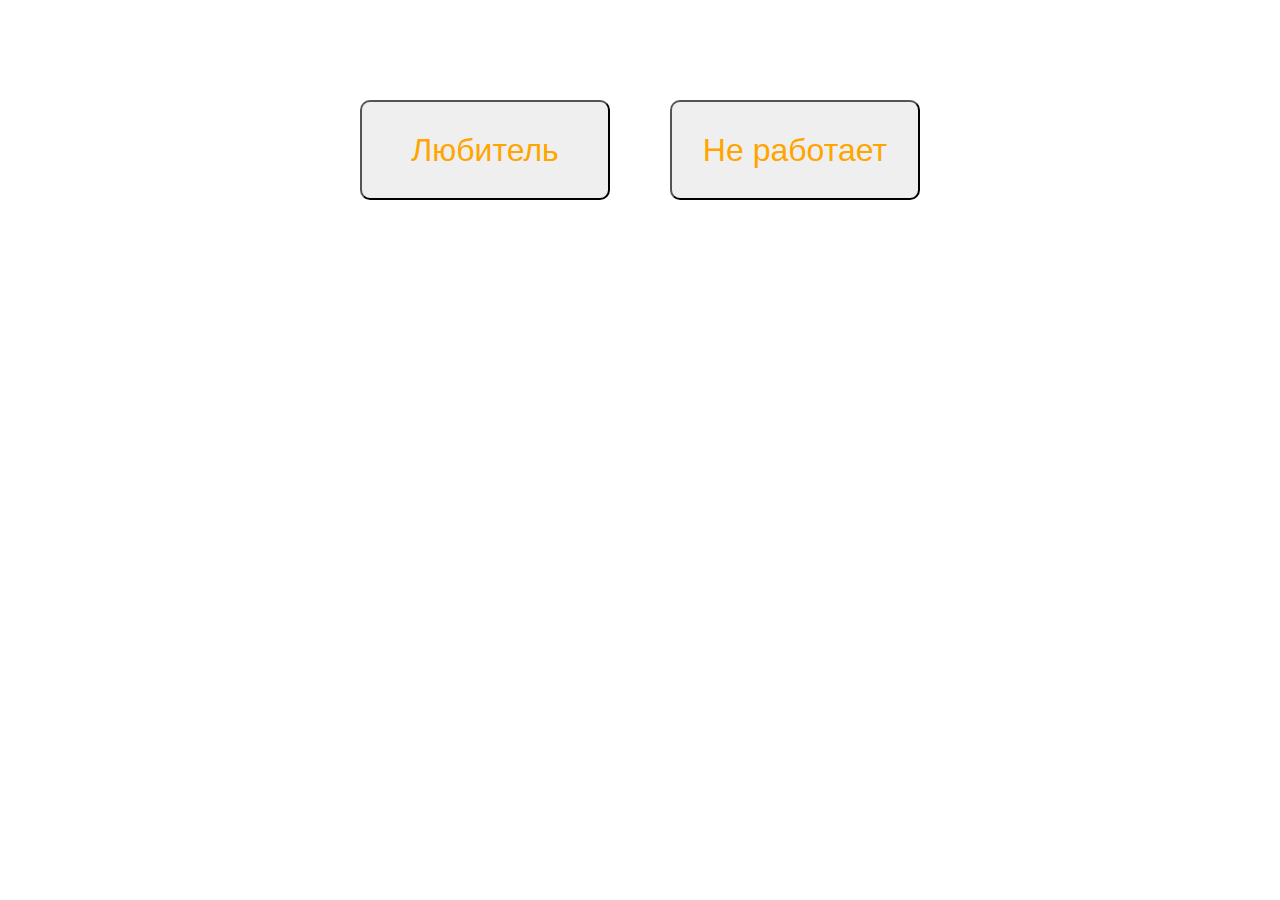
==== game/index.html @ 3ab40ca4 "game" ====
<!DOCTYPE html>
<html lang="en">
<head>
<script
        src="http://code.jquery.com/jquery-3.3.1.min.js"
        integrity="sha256-FgpCb/KJQlLNfOu91ta32o/NMZxltwRo8QtmkMRdAu8="
        crossorigin="anonymous" defer></script>
    <meta charset="UTF-8">
    <meta name="viewport" content="width=device-width, initial-scale=1.0">
    <meta http-equiv="X-UA-Compatible" content="ie=edge">
    <title>Угадай число</title>
    <link rel="stylesheet" href="style.css">
    <script src="main.js" async></script>
</head>
<body>
    <button class="button"> Любитель </button>
    <button class="button1"> Не работает </button>


</body> 
</html>
---- game/style.css ----
*{
    padding: 0;
    margin: 0;
}
body{
    height: 300px;
   display: flex;
   justify-content: center;
   align-items: center;
}
.button, .button1{
    width: 250px;
    height: 100px;
    color: orange;
    font-size: 2em;
    border-radius: 10px;
    margin: 30px;
}
.button1{
    width: 250px;
    height: 100px;
    color: orange;
    font-size: 2em;
    border-radius: 10px;
    margin: 30px;
}
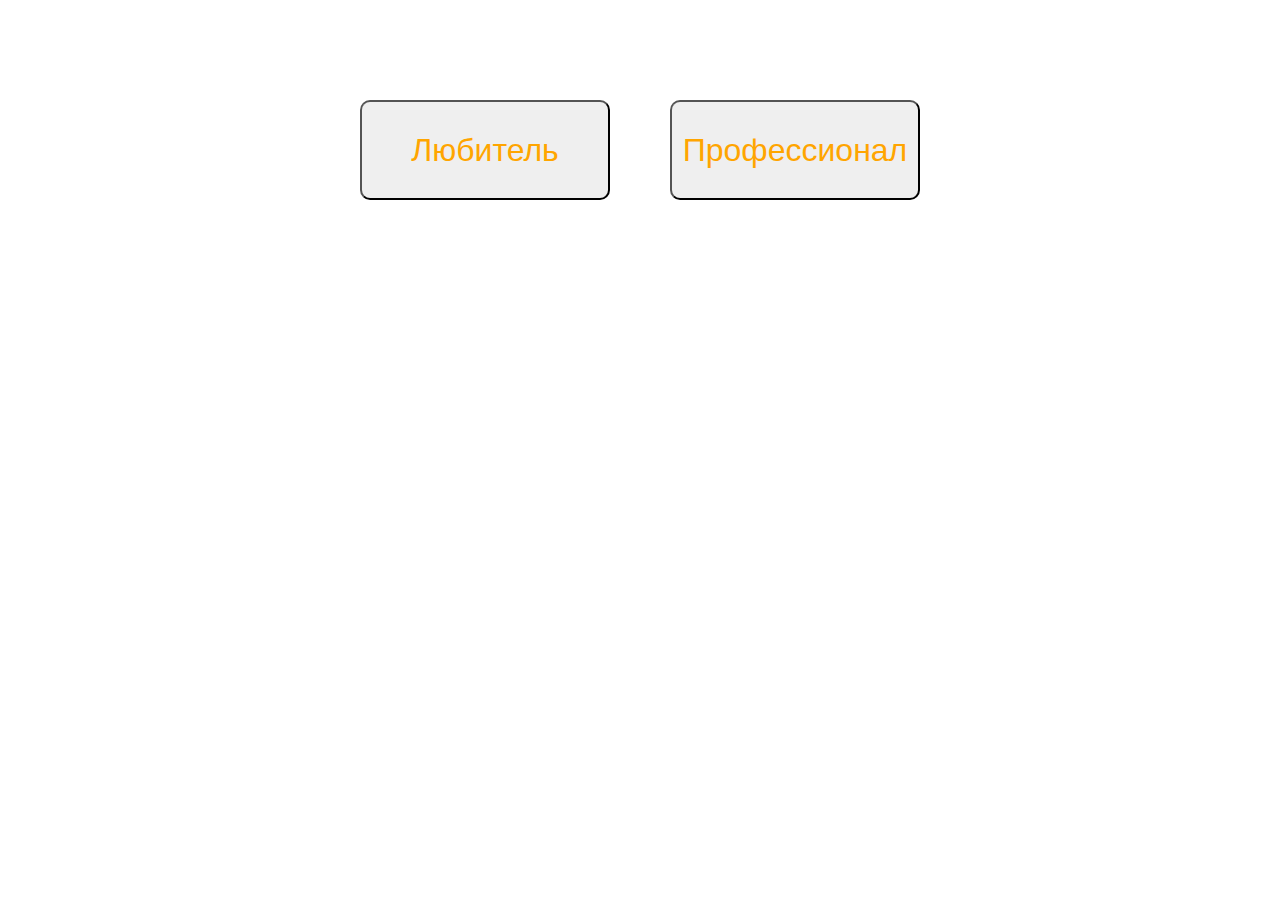
==== commit f3cefcf9: "Add files via upload" ====
--- a/game/index.html
+++ b/game/index.html
@@ -1,21 +1,21 @@
-<!DOCTYPE html>
-<html lang="en">
-<head>
-<script
-        src="http://code.jquery.com/jquery-3.3.1.min.js"
-        integrity="sha256-FgpCb/KJQlLNfOu91ta32o/NMZxltwRo8QtmkMRdAu8="
-        crossorigin="anonymous" defer></script>
-    <meta charset="UTF-8">
-    <meta name="viewport" content="width=device-width, initial-scale=1.0">
-    <meta http-equiv="X-UA-Compatible" content="ie=edge">
-    <title>Угадай число</title>
-    <link rel="stylesheet" href="style.css">
-    <script src="main.js" async></script>
-</head>
-<body>
-    <button class="button"> Любитель </button>
-    <button class="button1"> Не работает </button>
-
-
-</body> 
+<!DOCTYPE html>
+<html lang="en">
+<head>
+<script
+        src="http://code.jquery.com/jquery-3.3.1.min.js"
+        integrity="sha256-FgpCb/KJQlLNfOu91ta32o/NMZxltwRo8QtmkMRdAu8="
+        crossorigin="anonymous" defer></script>
+    <meta charset="UTF-8">
+    <meta name="viewport" content="width=device-width, initial-scale=1.0">
+    <meta http-equiv="X-UA-Compatible" content="ie=edge">
+    <title>Угадай число</title>
+    <link rel="stylesheet" href="style.css">
+    <script src="main.js" async></script>
+</head>
+<body>
+    <button class="button"> Любитель </button>
+    <button class="button1"> Профессионал </button>
+
+
+</body> 
 </html>--- a/game/style.css
+++ b/game/style.css
@@ -1,26 +1,26 @@
-*{
-    padding: 0;
-    margin: 0;
-}
-body{
-    height: 300px;
-   display: flex;
-   justify-content: center;
-   align-items: center;
-}
-.button, .button1{
-    width: 250px;
-    height: 100px;
-    color: orange;
-    font-size: 2em;
-    border-radius: 10px;
-    margin: 30px;
-}
-.button1{
-    width: 250px;
-    height: 100px;
-    color: orange;
-    font-size: 2em;
-    border-radius: 10px;
-    margin: 30px;
+*{
+    padding: 0;
+    margin: 0;
+}
+body{
+    height: 300px;
+   display: flex;
+   justify-content: center;
+   align-items: center;
+}
+.button, .button1{
+    width: 250px;
+    height: 100px;
+    color: orange;
+    font-size: 2em;
+    border-radius: 10px;
+    margin: 30px;
+}
+.button1{
+    width: 250px;
+    height: 100px;
+    color: orange;
+    font-size: 2em;
+    border-radius: 10px;
+    margin: 30px;
 }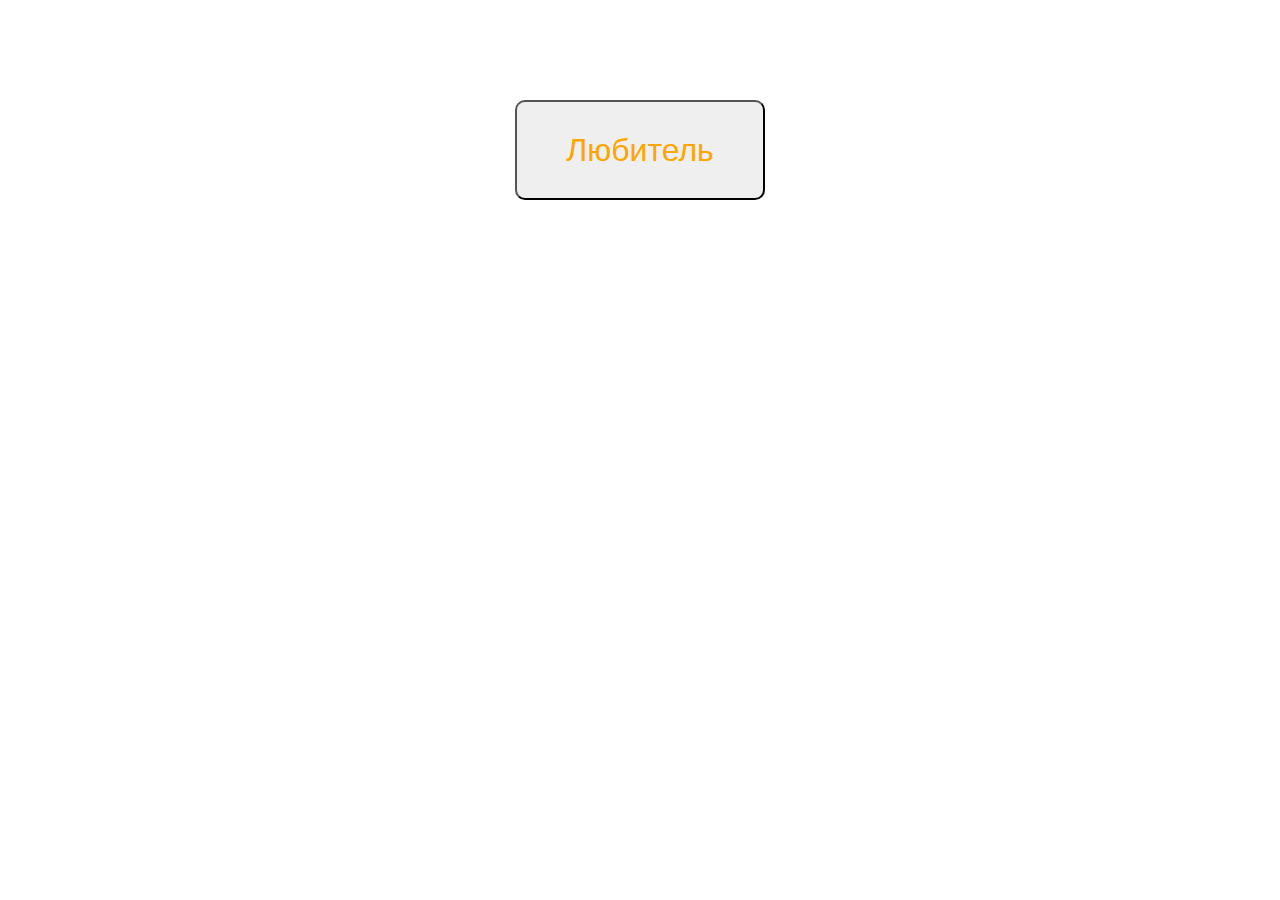
==== commit fec8a82a: "2019" ====
--- a/game/index.html
+++ b/game/index.html
@@ -1,21 +1,20 @@
-<!DOCTYPE html>
-<html lang="en">
-<head>
-<script
-        src="http://code.jquery.com/jquery-3.3.1.min.js"
-        integrity="sha256-FgpCb/KJQlLNfOu91ta32o/NMZxltwRo8QtmkMRdAu8="
-        crossorigin="anonymous" defer></script>
-    <meta charset="UTF-8">
-    <meta name="viewport" content="width=device-width, initial-scale=1.0">
-    <meta http-equiv="X-UA-Compatible" content="ie=edge">
-    <title>Угадай число</title>
-    <link rel="stylesheet" href="style.css">
-    <script src="main.js" async></script>
-</head>
-<body>
-    <button class="button"> Любитель </button>
-    <button class="button1"> Профессионал </button>
-
-
-</body> 
+<!DOCTYPE html>
+<html lang="en">
+<head>
+<script
+        src="http://code.jquery.com/jquery-3.3.1.min.js"
+        integrity="sha256-FgpCb/KJQlLNfOu91ta32o/NMZxltwRo8QtmkMRdAu8="
+        crossorigin="anonymous" defer></script>
+    <meta charset="UTF-8">
+    <meta name="viewport" content="width=device-width, initial-scale=1.0">
+    <meta http-equiv="X-UA-Compatible" content="ie=edge">
+    <title>Угадай число</title>
+    <link rel="stylesheet" href="style.css">
+    <script src="main.js" async></script>
+</head>
+<body>
+    <button class="button"> Любитель </button>
+
+
+</body> 
 </html>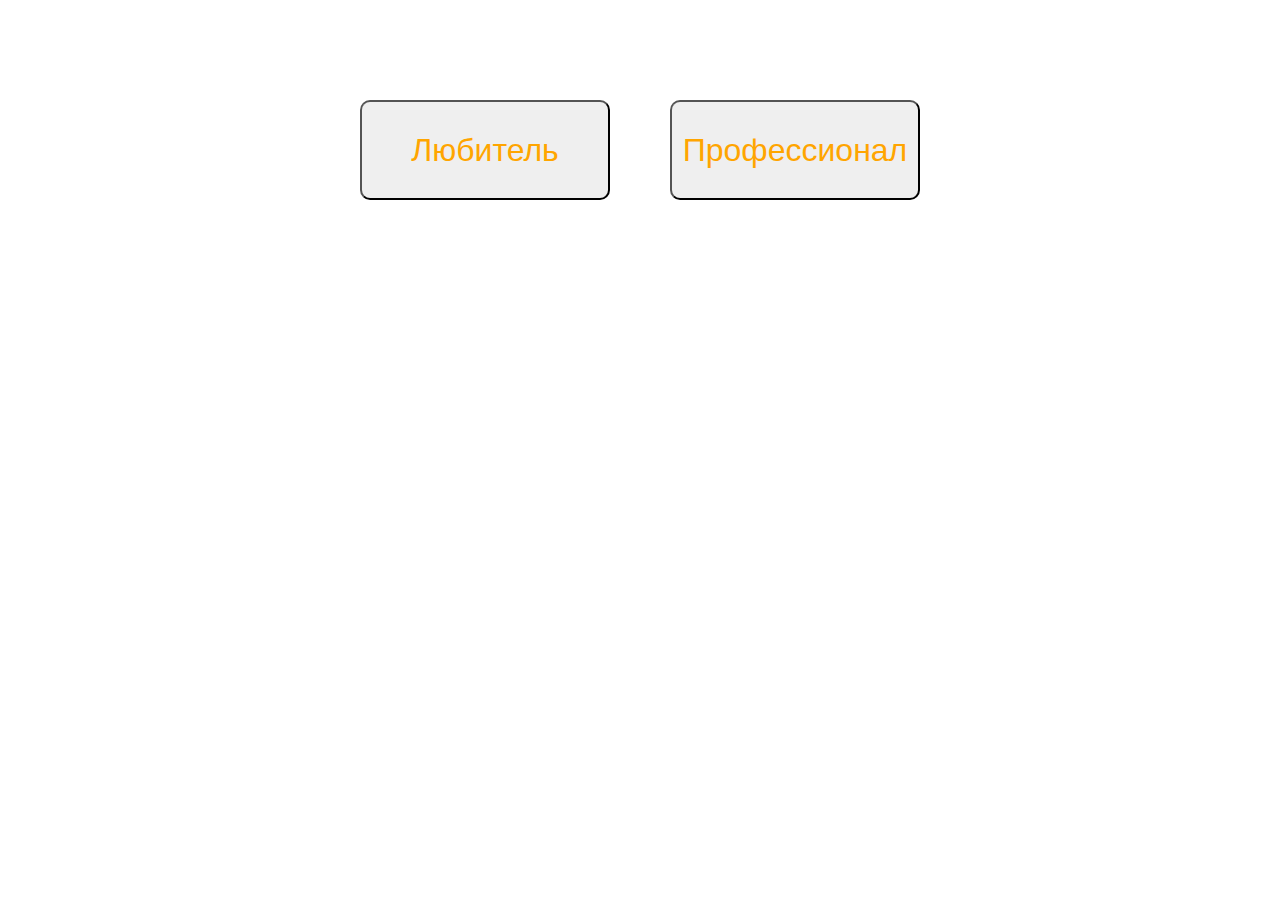
==== commit 741ec217: "2019" ====
--- a/game/index.html
+++ b/game/index.html
@@ -14,6 +14,7 @@
 </head>
 <body>
     <button class="button"> Любитель </button>
+    <button class="button1"> Профессионал </button>
 
 
 </body> 
